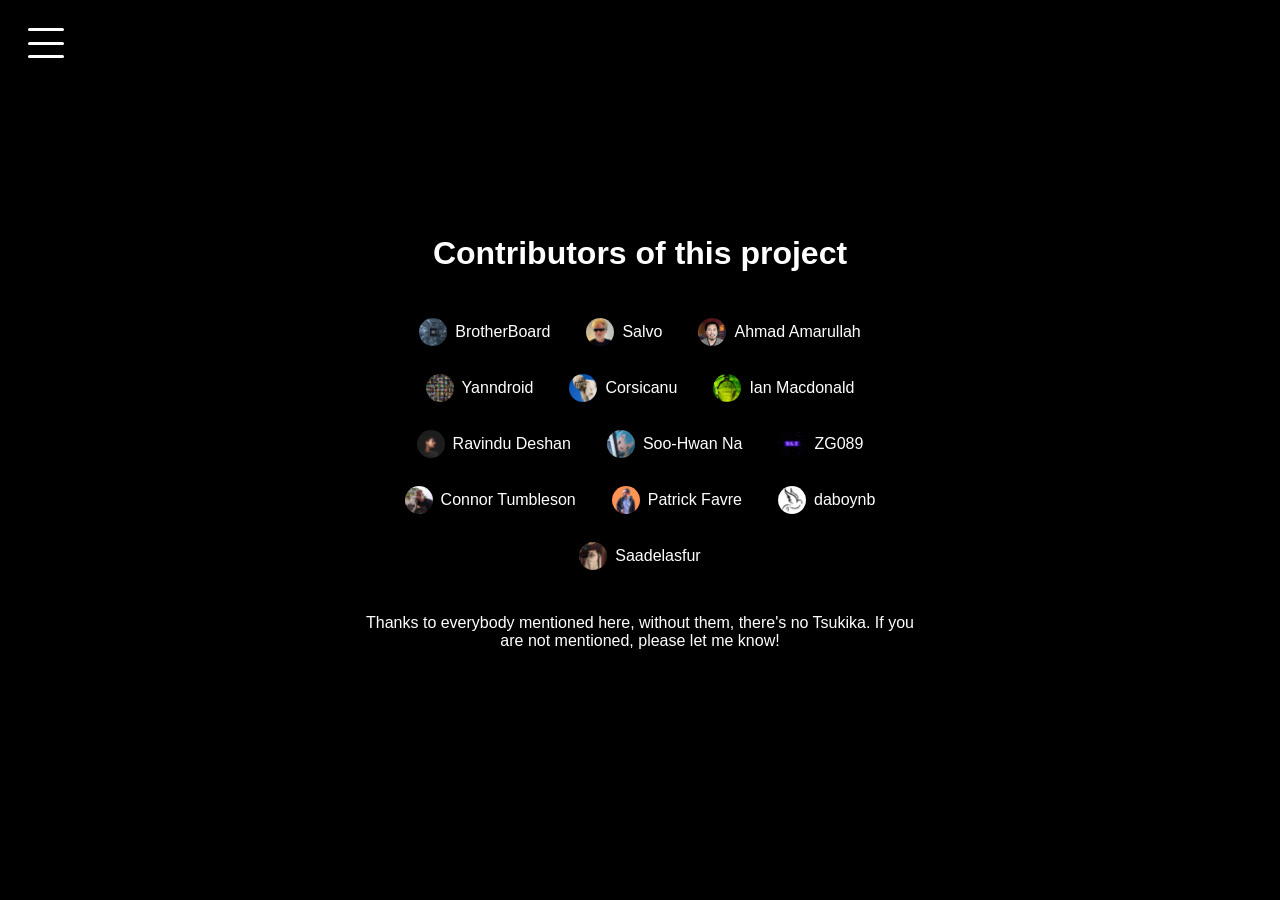
==== contributors.html @ bac6ea76 "Initial Commit" ====
<!DOCTYPE html>
<html lang="en">
<head>
    <meta charset="UTF-8" />
    <title>Tsukika (月華) | Contributors</title>
    <link rel="stylesheet" href="src/style/css/common.stylesheet.css" />
    <script src="src/scripts/index.js"></script>
</head>
<body>
    <div class="hamburger-menu" onclick="toggleMenu()">
    <div></div><div></div><div></div>
    </div>
    <nav id="sideMenu" class="side-menu">
        <a href="index.html">Home</a>
        <a href="supporteddevices.html">Supported Devices</a>
        <a href="usedUtils.html">Used Utilities</a>
        <a href="https://github.com/ayumi-aiko/Tsukika">Source Code</a>
        <a href="licensing.html">Licensing</a>
    </nav>
    <main class="content">
        <h1 style="text-align: center; font-size: 32px;">Contributors of this project</h1>
        <div class="contributors">
            <a href="https://github.com/BrotherBoard" class="contributor">
                <img src="src/style/contributors-profile-picture/brotherboard.jpg" alt="BrotherBoard" />
                <span>BrotherBoard</span>
            </a>
            <a href="https://github.com/salvogiangri" class="contributor">
                <img src="src/style/contributors-profile-picture/salvo.jpg" alt="Salvo" />
                <span>Salvo</span>
            </a>
            <a href="https://github.com/amarullz/" class="contributor">
                <img src="src/style/contributors-profile-picture/amarullz.jpg" alt="Ahmad Amarullah" />
                <span>Ahmad Amarullah</span>
            </a>
            <a href="https://github.com/yanndroid" class="contributor">
                <img src="src/style/contributors-profile-picture/yanndroid.jpg" alt="Yanndroid" />
                <span>Yanndroid</span>
            </a>
            <a href="https://github.com/corsicanu" class="contributor">
                <img src="src/style/contributors-profile-picture/corsicanu.jpg" alt="Corsicanu" />
                <span>Corsicanu</span>
            </a>
            <a href="https://github.com/ianmacd" class="contributor">
                <img src="src/style/contributors-profile-picture/ianmacd.jpg" alt="Ian Macdonald" />
                <span>Ian Macdonald</span>
            </a>
            <a href="https://github.com/ravindu644" class="contributor">
                <img src="src/style/contributors-profile-picture/ravindu.png" alt="Ravindu Deshan" />
                <span>Ravindu Deshan</span>
            </a>
            <a href="https://github.com/Royna2544" class="contributor">
                <img src="src/style/contributors-profile-picture/royna2544.jpg" alt="Royna" />
                <span>Soo-Hwan Na</span>
            </a>
            <a href="https://github.com/ZG089/" class="contributor">
                <img src="src/style/contributors-profile-picture/zg089.png" alt="ZG089" />
                <span>ZG089</span>
            </a>
            <a href="https://github.com/iBotPeaches" class="contributor">
                <img src="src/style/contributors-profile-picture/connor-tumbleson.jpg" alt="Connor Tumbleson" />
                <span>Connor Tumbleson</span>
            </a>
            <a href="https://github.com/patrickfav/" class="contributor">
                <img src="src/style/contributors-profile-picture/patrick-favre.jpg" alt="Patrick Favre" />
                <span>Patrick Favre</span>
            </a>
            <a href="https://github.com/daboynb/" class="contributor">
                <img src="src/style/contributors-profile-picture/daboynb.png" alt="daboynb" />
                <span>daboynb</span>
            </a>
            <a href="https://github.com/saadelasfur/" class="contributor">
                <img src="src/style/contributors-profile-picture/saadelasfur.png" alt="sad" />
                <span>Saadelasfur</span>
            </a>
            <p style="text-align: center; margin-top: 20px;">
                Thanks to everybody mentioned here, without them, there's no Tsukika.
                If you are not mentioned, please let me know!
            </p>
        </div>
    </main>
</body>
</html>
---- src/style/css/common.stylesheet.css ----
html, body {
  margin: 0;
  padding: 0;
  height: 100%;
  overflow: hidden;
  font-family: 'GoogleSans', sans-serif;
  background-color: #000;
  color: #fff;
}

@font-face {
  font-family: 'Montserrat';
  src: url('fonts/Montserrat/Montserrat-Medium.ttf') format('truetype');
}

.content {
  position: absolute;
  top: 50%;
  left: 50%;
  transform: translate(-50%, -50%);
  z-index: 1;
  text-align: center;
  padding: 0 1em;
}

.cute-button {
  display: inline-block;
  margin-top: 20px;
  padding: 14px 36px;
  background-color: rgba(255, 121, 198, 0.25);
  color: #fff;
  border: none;
  border-radius: 28px;
  font-size: 16.5px;
  font-family: 'GoogleSans', sans-serif;
  font-weight: 600;
  letter-spacing: 0.02em;
  cursor: pointer;
  backdrop-filter: blur(12px) brightness(1.1);
  box-shadow:
    0 1px 2px rgba(255, 255, 255, 0.05),
    0 2px 8px rgba(255, 121, 198, 0.2),
    0 4px 20px rgba(0, 0, 0, 0.15);
  transition: all 0.22s ease;
  text-decoration: none;
  outline: none;
}

.cute-button:hover,
.cute-button:focus {
  background-color: rgba(255, 121, 198, 0.4);
  transform: translateY(-1px) scale(1.015);
  box-shadow:
    0 2px 4px rgba(255, 255, 255, 0.05),
    0 4px 16px rgba(255, 121, 198, 0.25),
    0 6px 24px rgba(0, 0, 0, 0.2);
}

.hamburger-menu {
  position: absolute;
  top: 20px;
  left: 20px;
  width: 36px;
  height: 30px;
  display: flex;
  flex-direction: column;
  justify-content: space-between;
  padding: 8px;
  background: transparent;
  border-radius: 16px;
  cursor: pointer;
  z-index: 20;
  transition: box-shadow 0.3s ease, transform 0.3s ease;
}

.hamburger-menu div {
  height: 3px;
  background: #fff;
  border-radius: 2px;
  transition: background 0.3s ease;
}

.side-menu {
  position: fixed;
  top: 0;
  left: -220px;
  width: 220px;
  height: 100vh;
  background: rgba(30, 30, 40, 0.92);
  backdrop-filter: blur(28px) brightness(1.09);
  box-shadow:
    4px 0 32px rgba(255, 121, 198, 0.13),
    0 8px 32px rgba(0, 0, 0, 0.18);
  padding: 90px 24px 32px;
  transition: left 0.32s cubic-bezier(.77, 0, .18, 1), opacity 0.22s;
  z-index: 15;
  display: flex;
  flex-direction: column;
  gap: 14px;
  border-top-right-radius: 32px;
  border-bottom-right-radius: 32px;
  pointer-events: none;
  opacity: 0;
}

.side-menu.open {
  left: 0;
  pointer-events: auto;
  opacity: 1;
}

.side-menu a {
  display: flex;
  align-items: center;
  padding: 13px 16px;
  color: #fff;
  text-decoration: none;
  border-radius: 12px;
  font-family: 'GoogleSans', sans-serif;
  font-size: 17.5px;
  background: rgba(255, 255, 255, 0.04);
  box-shadow: 0 2px 8px rgba(255, 121, 198, 0.07);
  font-weight: 500;
  letter-spacing: 0.01em;
  transition: background 0.18s, color 0.18s, transform 0.18s, text-shadow 0.18s, box-shadow 0.18s;
}

.side-menu a:hover,
.side-menu a:focus {
  background: linear-gradient(90deg, rgba(255, 121, 198, 0.22), rgba(121, 121, 255, 0.18));
  color: #ff79c6;
  transform: translateX(6px) scale(1.045);
  text-shadow: 0 2px 8px rgba(255, 121, 198, 0.13);
  box-shadow: 0 4px 16px rgba(255, 121, 198, 0.13);
}

.contributors-list {
  display: flex;
  flex-direction: column;
  gap: 10px;
  font-family: 'GoogleSans', sans-serif;
}

.contributor {
  display: flex;
  align-items: center;
  gap: 8px;
  text-decoration: none;
  color: inherit;
  padding: 4px 8px;
  border-radius: 8px;
  transition: background 0.2s ease, backdrop-filter 0.2s ease;
}

.contributor:hover {
  background: rgba(255, 255, 255, 0.1);
  backdrop-filter: blur(4px);
}

.contributor img {
  width: 28px;
  height: 28px;
  border-radius: 50%;
  object-fit: cover;
}

.contributors {
  display: flex;
  flex-wrap: wrap;
  justify-content: center;
  gap: 20px;
  padding: 20px;
}

.nav-spacer {
  height: 24px;
  pointer-events: none;
  opacity: 0;
}

.sparkle {
  display: inline-block;
  animation: sparkleGlow 1.5s infinite ease-in-out;
  filter: drop-shadow(0 0 6px #fff5cc) drop-shadow(0 0 12px #ffe680);
  margin-left: 2px;
  font-size: 0.8em;
}

@keyframes sparkleGlow {
  0%, 100% {
    filter: drop-shadow(0 0 6px #fff5cc) drop-shadow(0 0 12px #ffe680);
    opacity: 1;
  }
  50% {
    filter: drop-shadow(0 0 10px #fff1aa) drop-shadow(0 0 20px #ffec80);
    opacity: 0.75;
  }
}
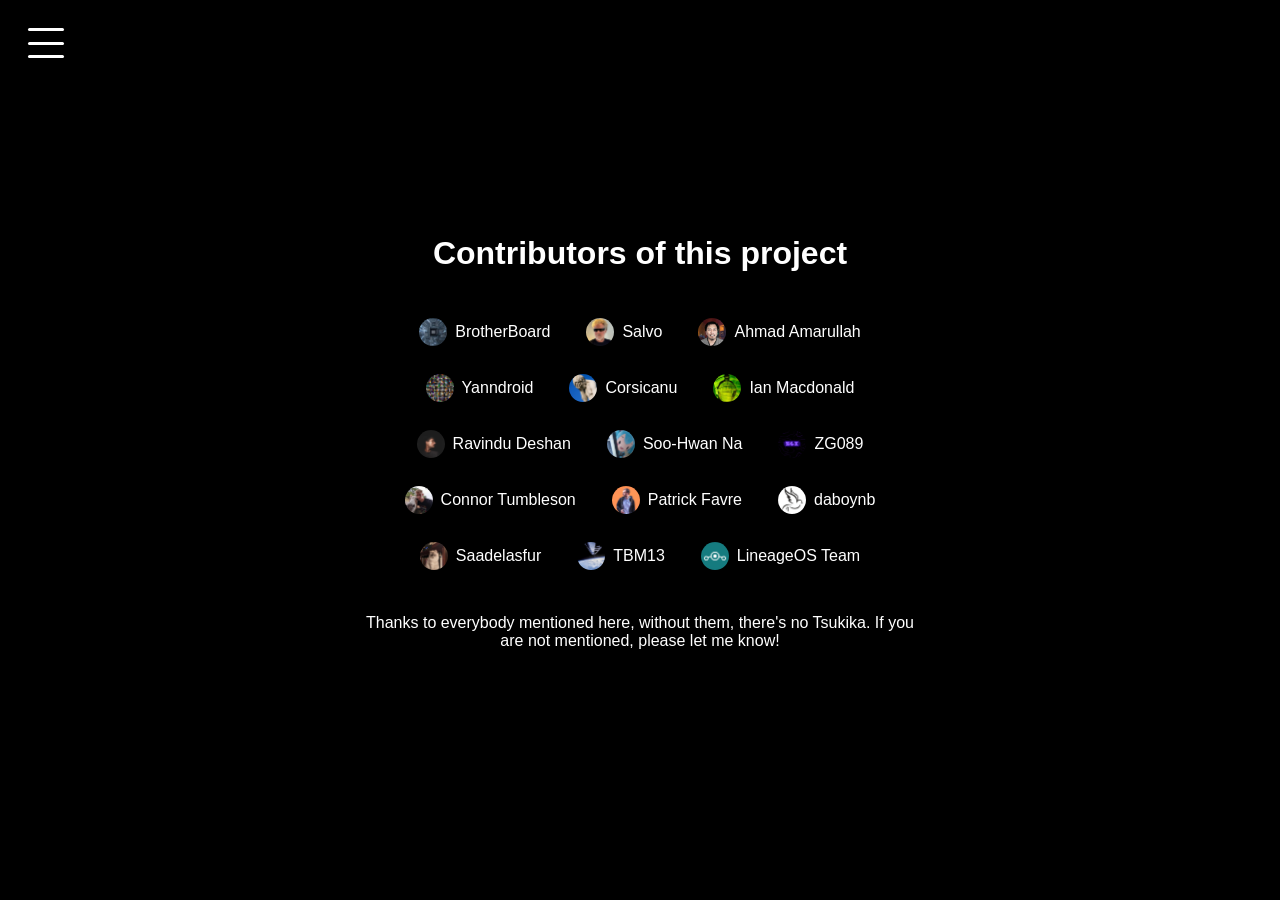
==== commit 59a0004a: "add: Added @lineageos and @TBM13 to the contributors list" ====
--- a/contributors.html
+++ b/contributors.html
@@ -72,6 +72,14 @@
                 <img src="src/style/contributors-profile-picture/saadelasfur.png" alt="sad" />
                 <span>Saadelasfur</span>
             </a>
+            <a href="https://github.com/TBM13/" class="contributor">
+                <img src="src/style/contributors-profile-picture/tbm13.png" alt="tbm13" />
+                <span>TBM13</span>
+            </a>
+            <a href="https://github.com/lineageos/" class="contributor">
+                <img src="src/style/contributors-profile-picture/lineageOS.png" alt="los" />
+                <span>LineageOS Team</span>
+            </a>
             <p style="text-align: center; margin-top: 20px;">
                 Thanks to everybody mentioned here, without them, there's no Tsukika.
                 If you are not mentioned, please let me know!
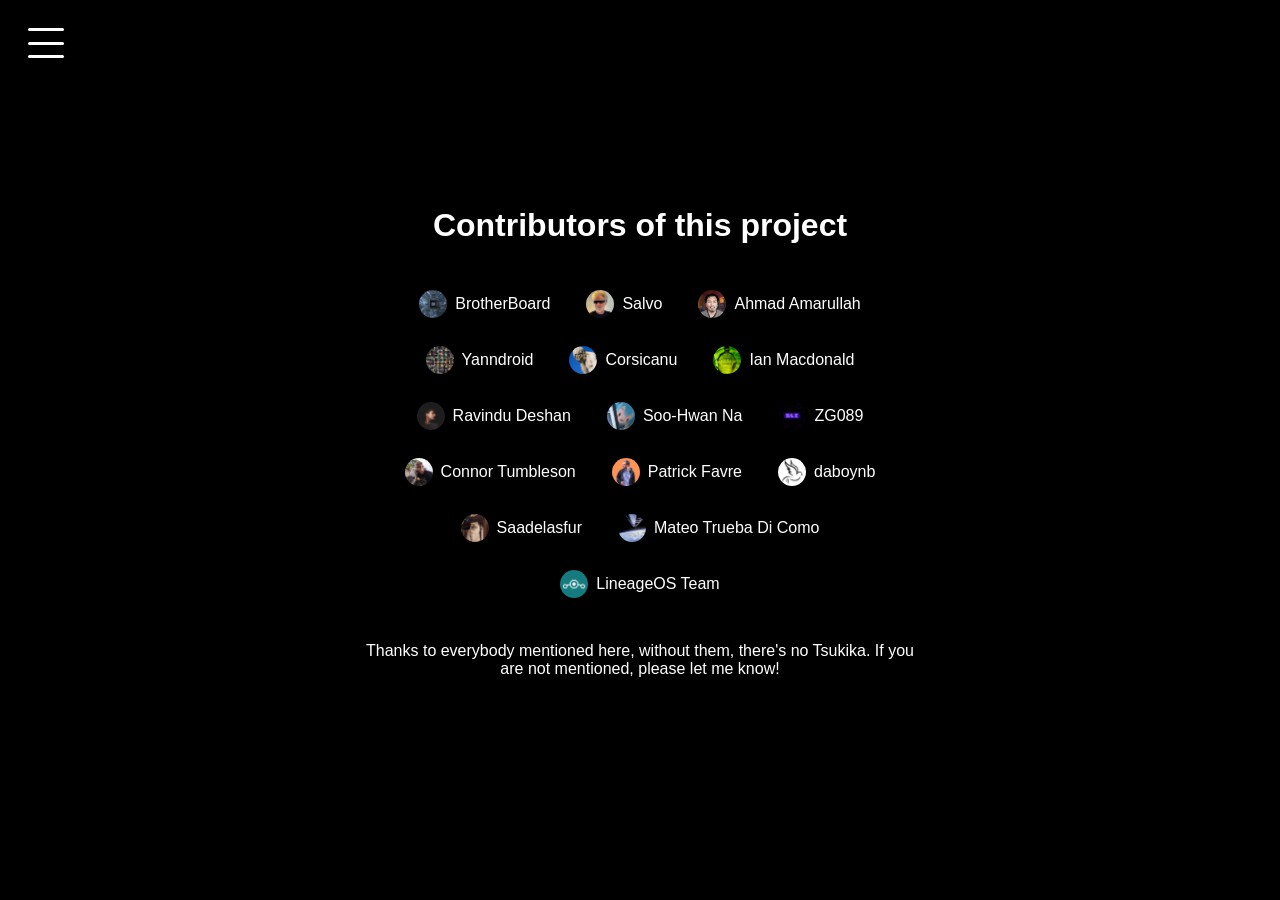
==== commit 2b9a2046: "edit: Change @TBM13's name mentioned in the html source" ====
--- a/contributors.html
+++ b/contributors.html
@@ -74,7 +74,7 @@
             </a>
             <a href="https://github.com/TBM13/" class="contributor">
                 <img src="src/style/contributors-profile-picture/tbm13.png" alt="tbm13" />
-                <span>TBM13</span>
+                <span>Mateo Trueba Di Como</span>
             </a>
             <a href="https://github.com/lineageos/" class="contributor">
                 <img src="src/style/contributors-profile-picture/lineageOS.png" alt="los" />
